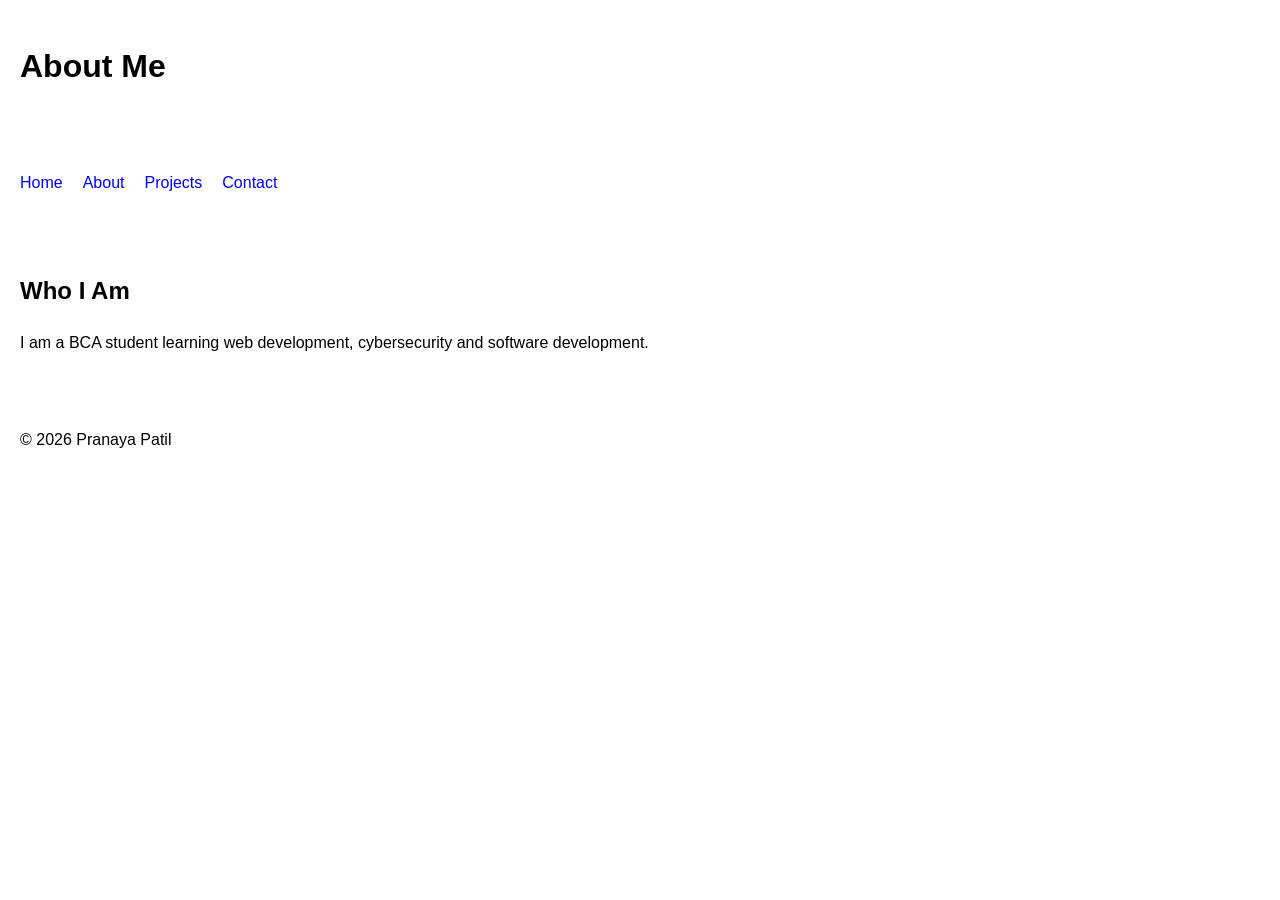
==== about.html @ ea355506 "HTML5 Semantic Portfolio Website" ====
<!DOCTYPE html>
<html lang="en">
<head>
<meta charset="UTF-8">
<meta name="viewport" content="width=device-width, initial-scale=1.0">
<title>About Me</title>
<link rel="stylesheet" href="css/style.css">
</head>

<body>

<header>
<h1>About Me</h1>
</header>

<nav aria-label="Main Navigation">
<ul>
<li><a href="index.html">Home</a></li>
<li><a href="about.html">About</a></li>
<li><a href="projects.html">Projects</a></li>
<li><a href="contact.html">Contact</a></li>
</ul>
</nav>

<main>

<article>
<h2>Who I Am</h2>

<p>
I am a BCA student learning web development,
cybersecurity and software development.
</p>

</article>

</main>

<footer>
<p>&copy; 2026 Pranaya Patil</p>
</footer>

</body>
</html>
---- css/style.css ----
body{
font-family: Arial, sans-serif;
margin:0;
padding:0;
line-height:1.6;
}

header,
nav,
main,
footer{
padding:20px;
}

nav ul{
list-style:none;
padding:0;
display:flex;
gap:20px;
}

a{
text-decoration:none;
}

a:focus,
button:focus,
input:focus,
textarea:focus{
outline:3px solid blue;
}
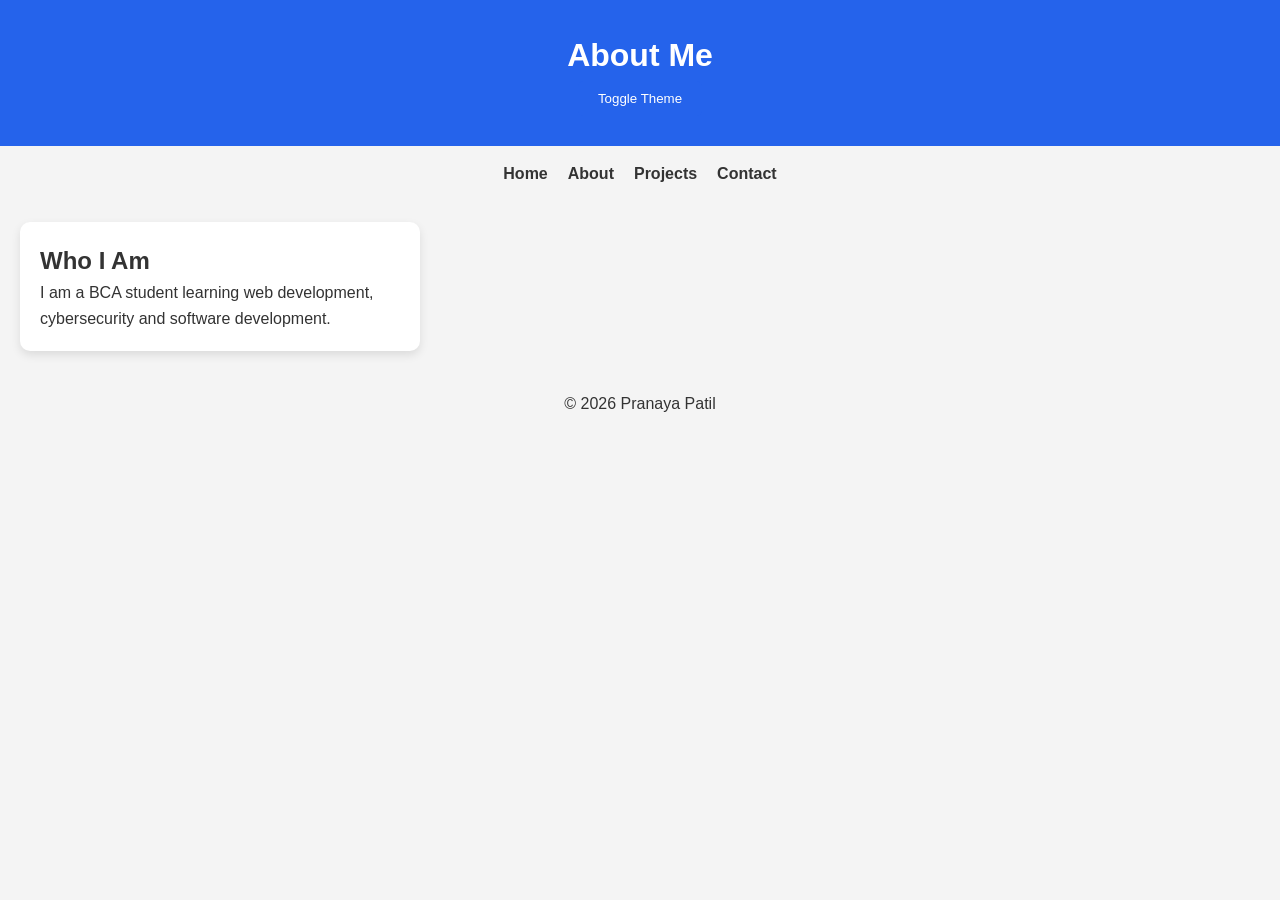
==== commit 7f19592f: "Advanced CSS3 Responsive Portfolio Completed" ====
--- a/about.html
+++ b/about.html
@@ -11,6 +11,7 @@
 
 <header>
 <h1>About Me</h1>
+<button onclick="toggleTheme()">Toggle Theme</button>
 </header>
 
 <nav aria-label="Main Navigation">
@@ -22,7 +23,7 @@
 </ul>
 </nav>
 
-<main>
+<main class="grid-container">
 
 <article>
 <h2>Who I Am</h2>
@@ -40,5 +41,11 @@
 <p>&copy; 2026 Pranaya Patil</p>
 </footer>
 
+<script>
+function toggleTheme(){
+document.body.classList.toggle("dark-mode");
+}
+</script>
+
 </body>
 </html>
--- a/css/style.css
+++ b/css/style.css
@@ -1,32 +1,97 @@
-body{
-font-family: Arial, sans-serif;
-margin:0;
-padding:0;
-line-height:1.6;
+:root{
+    --bg-color:#f4f4f4;
+    --text-color:#333;
+    --primary:#2563eb;
+    --card-bg:#ffffff;
 }
 
-header,
-nav,
-main,
-footer{
-padding:20px;
+.dark-mode{
+    --bg-color:#121212;
+    --text-color:#ffffff;
+    --primary:#60a5fa;
+    --card-bg:#1e1e1e;
+}
+
+*{
+    margin:0;
+    padding:0;
+    box-sizing:border-box;
+}
+
+body{
+    font-family:Arial,sans-serif;
+    background:var(--bg-color);
+    color:var(--text-color);
+    line-height:1.6;
+}
+
+header{
+    background:var(--primary);
+    color:white;
+    text-align:center;
+    padding:30px;
+}
+
+nav{
+    padding:15px;
 }
 
 nav ul{
-list-style:none;
-padding:0;
-display:flex;
-gap:20px;
+    display:flex;
+    justify-content:center;
+    gap:20px;
+    list-style:none;
 }
 
-a{
-text-decoration:none;
+nav a{
+    text-decoration:none;
+    color:var(--text-color);
+    font-weight:bold;
 }
 
-a:focus,
-button:focus,
-input:focus,
-textarea:focus{
-outline:3px solid blue;
+.grid-container{
+    display:grid;
+    grid-template-columns:1fr;
+    gap:20px;
+    padding:20px;
 }
 
+section,
+article{
+    background:var(--card-bg);
+    padding:20px;
+    border-radius:10px;
+    box-shadow:0 4px 10px rgba(0,0,0,0.1);
+}
+
+section:hover,
+article:hover{
+    transform:translateY(-5px);
+    transition:0.3s;
+}
+
+button{
+    background:var(--primary);
+    color:white;
+    border:none;
+    padding:10px 20px;
+    border-radius:5px;
+    cursor:pointer;
+}
+
+footer{
+    text-align:center;
+    padding:20px;
+}
+
+@media(min-width:768px){
+    .grid-container{
+        grid-template-columns:1fr 1fr;
+    }
+}
+
+@media(min-width:1024px){
+    .grid-container{
+        grid-template-columns:1fr 1fr 1fr;
+    }
+}
